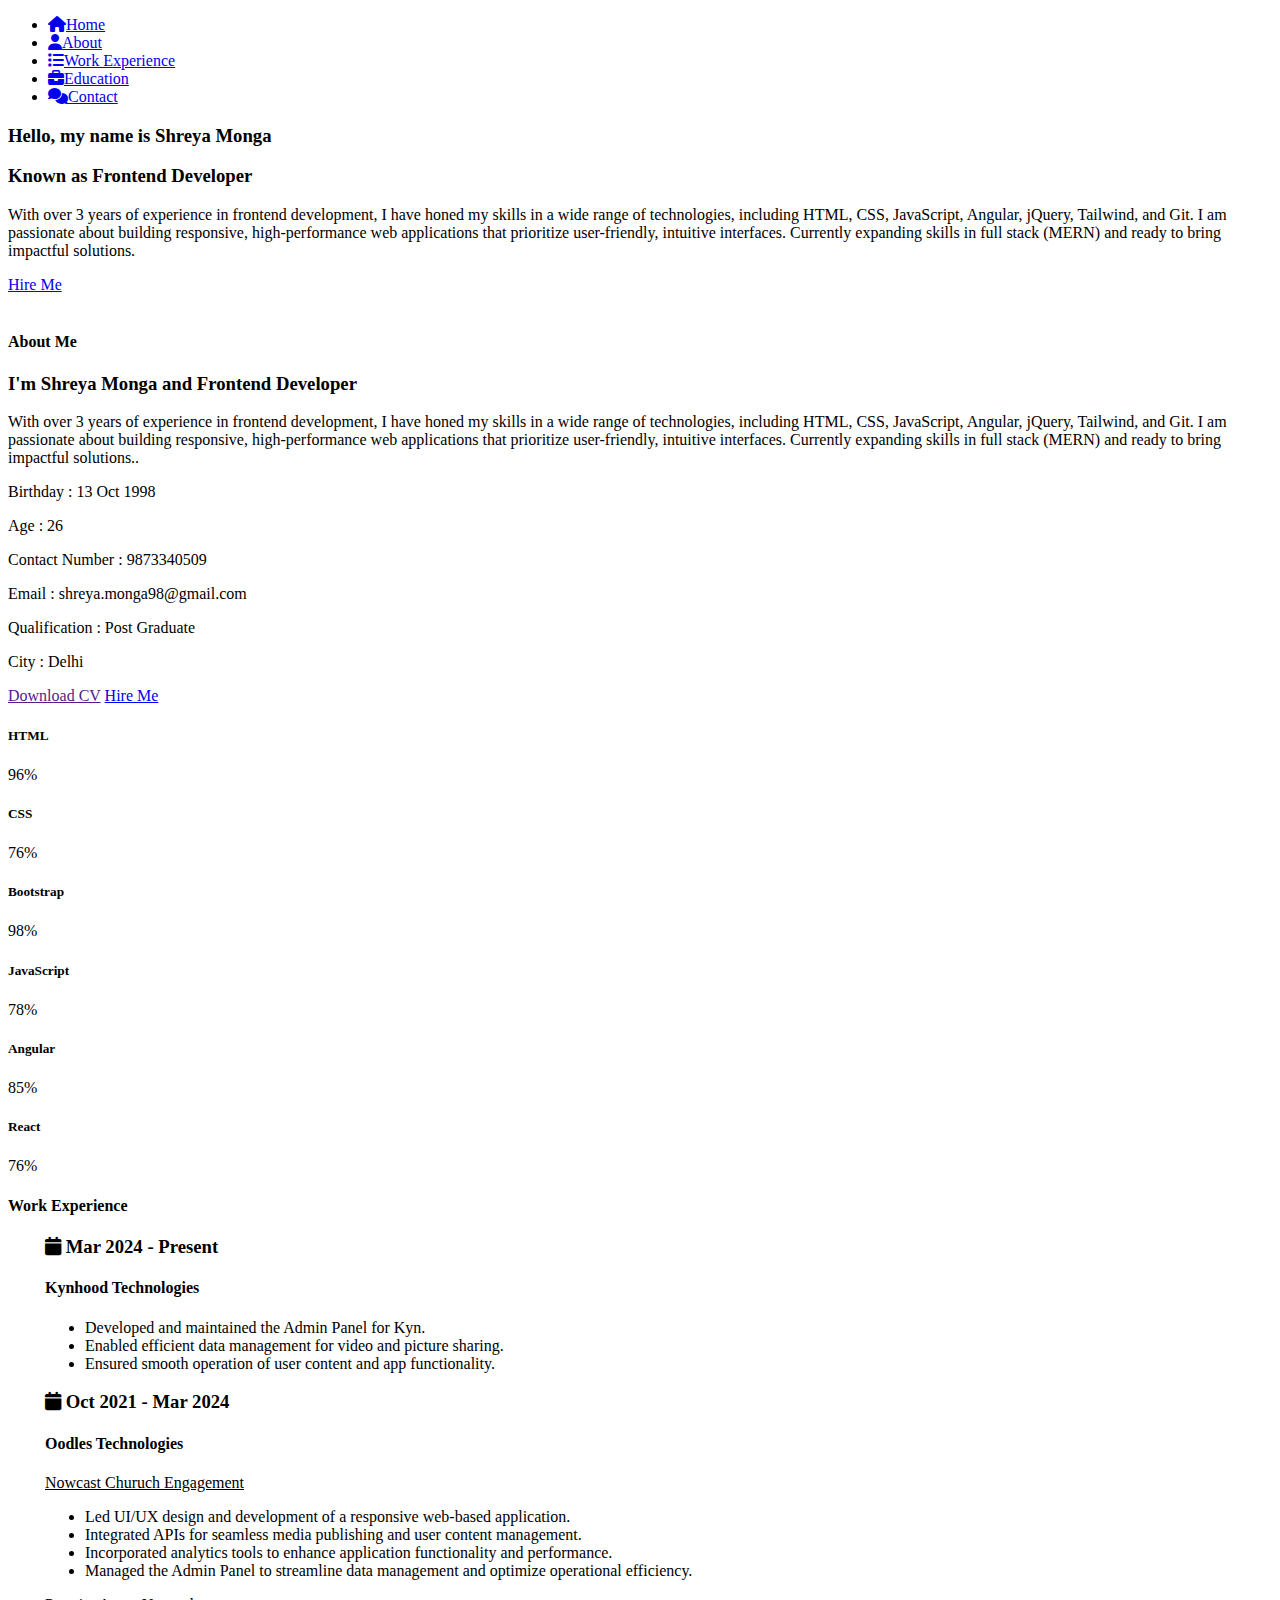
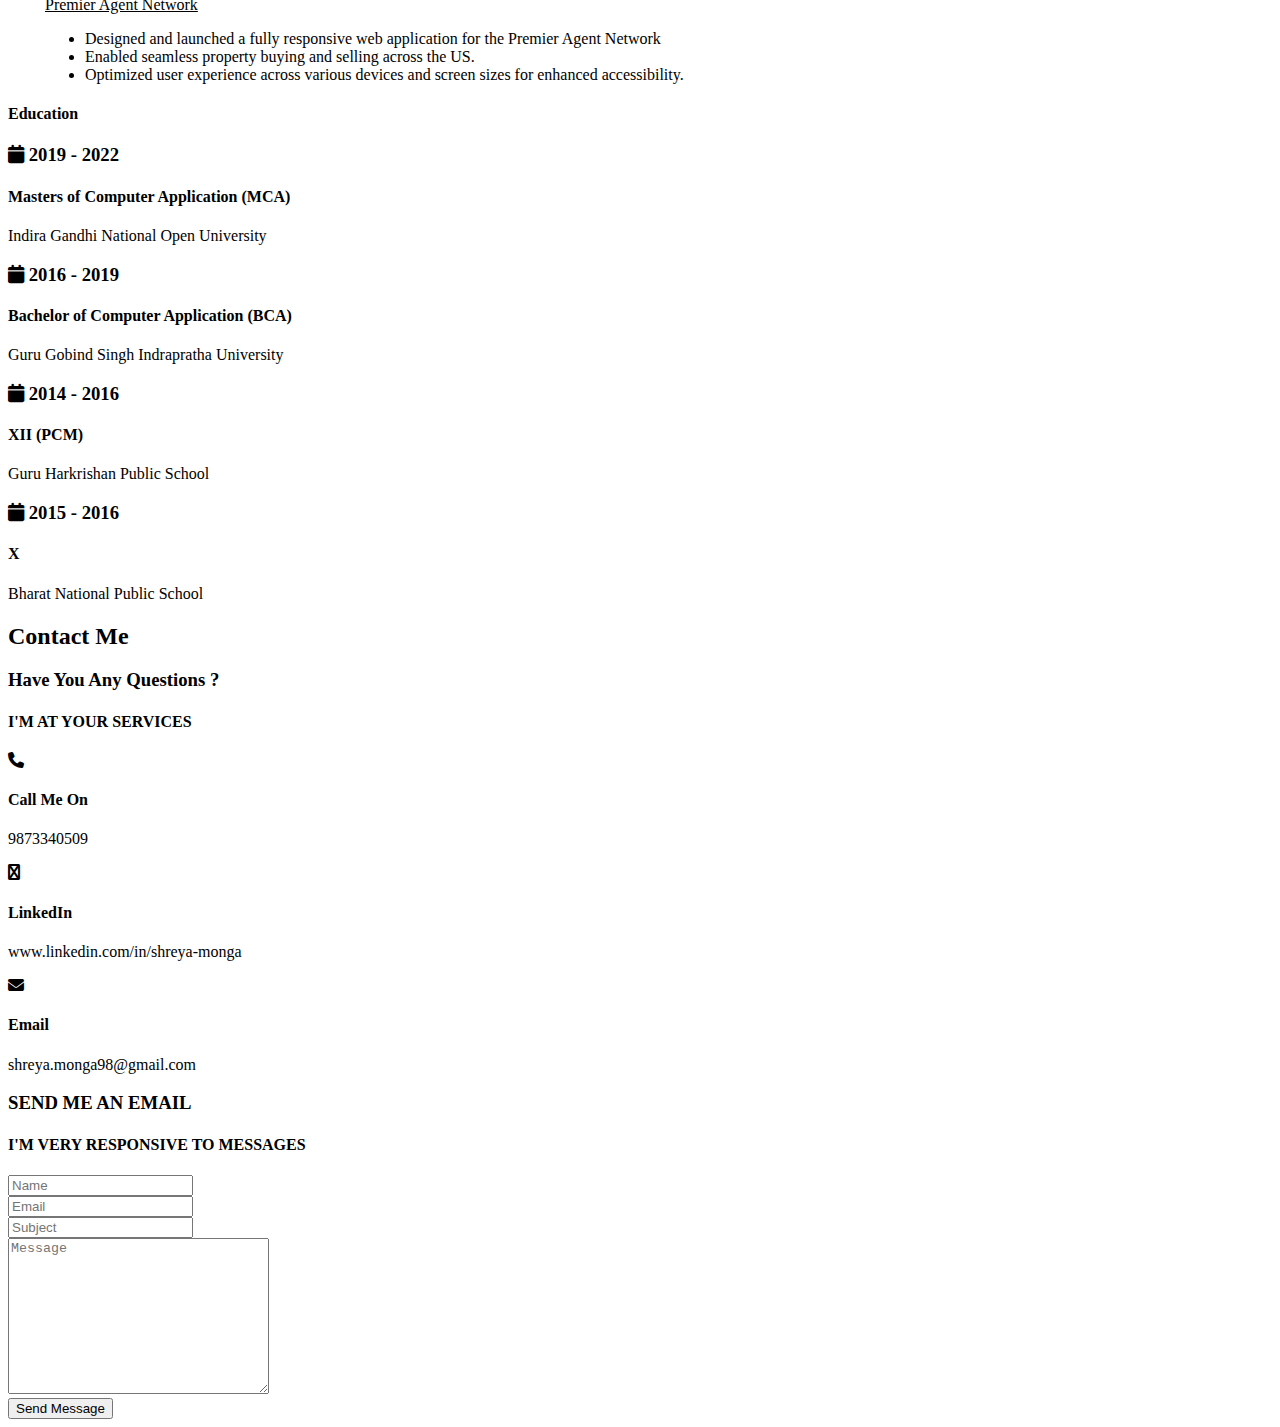
==== index.html @ f082bb05 "added index.html" ====
<!DOCTYPE html>
<html lang="en">

<head>
    <meta charset="UTF-8">
    <meta name="viewport" content="width=device-width, initial-scale=1.0">
    <title>Document</title>
    <!-- CSS files -->
    <link rel="stylesheet" href="css/style.css">
    <link rel="stylesheet" href="css/skins/color-1.css">
    <link rel="stylesheet" href="https://cdnjs.cloudflare.com/ajax/libs/font-awesome/6.6.0/css/all.min.css">

</head>

<body>

    <!-- main container starts -->
    <div class="main-container">
        <!-- aside part start -->
        <div class="aside">

            <!-- <div class="logo">
                <a href=""><span>A</span>tlas</a>
            </div> -->
            <div class="nav-toggler">
                <span>

                </span>
            </div>
            <ul class="nav">
                <li><a href="#" onclick="showSection('home')" class="active"><i class="fa fa-home"></i>Home</a></li>
                <li><a href="#" onclick="showSection('about')"><i class="fa fa-user"></i>About</a></li>
                <li><a href="#" onclick="showSection('experience')"><i class="fa fa-list"></i>Work Experience</a></li>
                <li><a href="#" onclick="showSection('education')"><i class="fa fa-briefcase"></i>Education</a>
                </li>
                <li><a href="#" onclick="showSection('contact')"><i class="fa fa-comments"></i>Contact</a></li>
            </ul>
        </div>
        <!-- aside part start -->
        <!-- main content start -->
        <div class="main-content">
            <!-- Home section start -->
            <section id="home" class="home section">
                <div class="container">
                    <div class="row">
                        <div class="home-info padd-15">
                            <h3 class="hello">
                                Hello, my name is <span class="name">Shreya Monga</span>
                            </h3>
                            <h3 class="my-profession">
                                Known as <span class="typing">Frontend Developer</span>
                            </h3>
                            <p>With over 3 years of experience in frontend development, I have honed my skills in a wide
                                range of technologies,
                                including HTML, CSS, JavaScript, Angular, jQuery, Tailwind, and Git. I am passionate
                                about building responsive,
                                high-performance web applications that prioritize user-friendly, intuitive interfaces.
                                Currently expanding skills in
                                full stack (MERN) and ready to bring impactful solutions.</p>
                            <a href="#contact" class="btn hire-me">Hire Me</a>
                        </div>
                        <div class="home-img padd-15">
                            <img src="images/profile.jpg" alt="">
                        </div>
                    </div>
                </div>
            </section>

            <!-- Home section end -->
            <!-- About section start -->
            <section id="about" class="about section">
                <div class="container">
                    <div class="row">
                        <div class="section-title padd-15">
                            <h4>
                                About Me
                            </h4>
                        </div>
                    </div>
                    <div class="row">
                        <div class="about-content padd-15">
                            <div class="row">
                                <div class="about-text padd-15">
                                    <h3>
                                        I'm Shreya Monga and <span>
                                            Frontend Developer
                                        </span>
                                    </h3>
                                    <p>
                                        With over 3 years of experience in frontend development, I have honed my skills
                                        in a wide
                                        range of technologies,
                                        including HTML, CSS, JavaScript, Angular, jQuery, Tailwind, and Git. I am
                                        passionate
                                        about building responsive,
                                        high-performance web applications that prioritize user-friendly, intuitive
                                        interfaces.
                                        Currently expanding skills in
                                        full stack (MERN) and ready to bring impactful solutions..
                                    </p>
                                </div>
                            </div>
                            <div class="row">
                                <div class="personal-info padd-15">
                                    <div class="row">
                                        <div class="info-item padd-15">
                                            <p>
                                                Birthday : <span>
                                                    13 Oct 1998
                                                </span>
                                            </p>
                                        </div>
                                        <div class="info-item padd-15">
                                            <p>
                                                Age : <span>
                                                    26
                                                </span>
                                            </p>
                                        </div>
                                        <div class="info-item padd-15">
                                            <p>
                                                Contact Number : <span>
                                                    9873340509
                                                </span>
                                            </p>
                                        </div>
                                        <div class="info-item padd-15">
                                            <p>
                                                Email : <span>
                                                    shreya.monga98@gmail.com
                                                </span>
                                            </p>
                                        </div>
                                        <div class="info-item padd-15">
                                            <p>
                                                Qualification : <span>
                                                    Post Graduate
                                                </span>
                                            </p>
                                        </div>
                                        <div class="info-item padd-15">
                                            <p>
                                                City : <span>
                                                    Delhi
                                                </span>
                                            </p>
                                        </div>



                                    </div>
                                    <div class="row">
                                        <div class="buttons padd-15">
                                            <a href="" class="btn">Download CV</a>
                                            <a href="#contact" class="btn hire-me">Hire Me</a>
                                        </div>
                                    </div>
                                </div>
                                <div class="skills padd-15">
                                    <div class="row">

                                        <div class="skill-item padd-15">
                                            <h5>HTML</h5>
                                            <div class="progress">
                                                <div class="progress-in" style="width: 96%;">
                                                    <div class="skill-percent">
                                                        96%
                                                    </div>
                                                </div>
                                            </div>
                                        </div>
                                        <div class="skill-item padd-15">
                                            <h5>CSS</h5>
                                            <div class="progress">
                                                <div class="progress-in" style="width: 76%;">
                                                    <div class="skill-percent">
                                                        76%
                                                    </div>
                                                </div>
                                            </div>
                                        </div>
                                        <div class="skill-item padd-15">
                                            <h5>Bootstrap</h5>
                                            <div class="progress">
                                                <div class="progress-in" style="width: 98%;">
                                                    <div class="skill-percent">
                                                        98%
                                                    </div>
                                                </div>
                                            </div>
                                        </div>
                                        <div class="skill-item padd-15">
                                            <h5>JavaScript</h5>
                                            <div class="progress">
                                                <div class="progress-in" style="width: 78%;">
                                                    <div class="skill-percent">
                                                        78%
                                                    </div>
                                                </div>
                                            </div>
                                        </div>
                                        <div class="skill-item padd-15">
                                            <h5>Angular</h5>
                                            <div class="progress">
                                                <div class="progress-in" style="width: 85%;">
                                                    <div class="skill-percent">
                                                        85%
                                                    </div>
                                                </div>
                                            </div>
                                        </div>
                                        <div class="skill-item padd-15">
                                            <h5>React</h5>
                                            <div class="progress">
                                                <div class="progress-in" style="width: 76%;">
                                                    <div class="skill-percent">
                                                        76%
                                                    </div>
                                                </div>
                                            </div>
                                        </div>
                                    </div>
                                </div>
                            </div>

                        </div>
                        <!-- <div class="row"> -->


                        <!-- </div> -->
                    </div>
                </div>
            </section>
            <section id="experience" class="experience section">
                <div class="container">
                    <div class="row">
                        <div class="section-title padd-15">
                            <h4>
                                Work Experience
                            </h4>
                        </div>
                    </div>
                    <div class="row">

                        <div class=" padd-15">
                            <!-- <div class="title"> -->

                            <!-- <div class="row"> -->
                            <div class="timeline-box" style="margin-left: 37px;">
                                <div class="timeline ">
                                    <!-- timeline item -->
                                    <div class="timeline-item">
                                        <div class="circle-dot"></div>

                                        <h3 class="timeline-date">
                                            <i class="fa fa-calendar">


                                            </i>
                                            Mar 2024 - Present
                                        </h3>
                                        <h4 class="timeline-title">
                                            Kynhood Technologies
                                        </h4>
                                        <ul class="timeline-text" style="list-style: disc;">
                                            <li>Developed and maintained the Admin Panel for Kyn.</li>
                                            <li>Enabled efficient data management for video and picture
                                                sharing.</li>
                                            <li>Ensured smooth operation of user content and app
                                                functionality.</li>
                                        </ul>

                                    </div>
                                    <div class="timeline-item">
                                        <div class="circle-dot"></div>

                                        <h3 class="timeline-date">
                                            <i class="fa fa-calendar">


                                            </i>
                                            Oct 2021 - Mar 2024
                                        </h3>
                                        <h4 class="timeline-title">
                                            Oodles Technologies
                                        </h4>
                                        <p class="timline-text" style="text-decoration: underline;margin-bottom: 5px;">
                                            Nowcast Churuch Engagement
                                        </p>
                                        <ul class="timeline-text" style="list-style: disc;">
                                            <li>Led UI/UX design and development of a responsive web-based
                                                application.</li>
                                            <li>Integrated APIs for seamless media publishing and user
                                                content management.
                                            </li>
                                            <li>Incorporated analytics tools to enhance application
                                                functionality and performance.
                                            </li>
                                            <li>
                                                Managed the Admin Panel to streamline data management and
                                                optimize operational efficiency.
                                            </li>
                                        </ul>
                                        <p class="timline-text"
                                            style="text-decoration: underline;margin-top: 10px;margin-bottom: 5px;">
                                            Premier Agent Network

                                        </p>
                                        <ul class="timeline-text" style="list-style: disc;">
                                            <li>Designed and launched a fully responsive web application for
                                                the Premier Agent Network</li>
                                            <li>Enabled seamless property buying and selling across the US.

                                            </li>
                                            <li>Optimized user experience across various devices and screen
                                                sizes for enhanced accessibility.

                                            </li>

                                        </ul>
                                    </div>

                                </div>
                            </div>
                            <!-- </div> -->
                        </div>
                    </div>
                </div>

            </section>
            <section id="education" class="education section">
                <div class="education padd-15">
                    <div class="container">
                        <div class="row">
                            <div class="section-title padd-15">
                                <h4>
                                    Education
                                </h4>
                            </div>
                        </div>
                        <div class="row">
                            <div class="timeline-box">
                                <div class="timeline">
                                    <!-- timeline item -->
                                    <div class="timeline-item">
                                        <div class="circle-dot"></div>

                                        <h3 class="timeline-date">
                                            <i class="fa fa-calendar">


                                            </i>
                                            2019 - 2022
                                        </h3>
                                        <h4 class="timeline-title">
                                            Masters of Computer Application (MCA)
                                        </h4>
                                        <p class="timline-text">
                                            Indira Gandhi National Open University
                                        </p>
                                    </div>
                                    <div class="timeline-item">
                                        <div class="circle-dot"></div>

                                        <h3 class="timeline-date">
                                            <i class="fa fa-calendar">


                                            </i>
                                            2016 - 2019
                                        </h3>
                                        <h4 class="timeline-title">
                                            Bachelor of Computer Application (BCA)
                                        </h4>
                                        <p class="timline-text">
                                            Guru Gobind Singh Indrapratha University
                                        </p>
                                    </div>
                                    <div class="timeline-item">
                                        <div class="circle-dot"></div>

                                        <h3 class="timeline-date">
                                            <i class="fa fa-calendar">


                                            </i>
                                            2014 - 2016
                                        </h3>
                                        <h4 class="timeline-title">
                                            XII (PCM)
                                        </h4>
                                        <p class="timline-text">
                                            Guru Harkrishan Public School
                                        </p>
                                    </div>
                                    <div class="timeline-item">
                                        <div class="circle-dot"></div>

                                        <h3 class="timeline-date">
                                            <i class="fa fa-calendar">


                                            </i>
                                            2015 - 2016
                                        </h3>
                                        <h4 class="timeline-title">
                                            X
                                        </h4>
                                        <p class="timline-text">
                                            Bharat National Public School
                                        </p>
                                    </div>


                                </div>
                            </div>
                        </div>
                    </div>

                </div>
            </section>


            <!---Contact Section-->
            <section id="contact" class="contact section">
                <div class="container">
                    <div class="row">
                        <div class="section-title padd-15">
                            <h2>Contact Me</h2>

                        </div>

                    </div>
                    <h3 class="contact-title">
                        Have You Any Questions ?
                    </h3>
                    <h4 class="contact-sub-title">
                        I'M AT YOUR SERVICES
                    </h4>
                    <div class="row">
                        <div class="contact-info-item col-md-4">
                            <div class="icon">
                                <i class="fa fa-phone">

                                </i>
                            </div>
                            <h4>
                                Call Me On
                            </h4>
                            <p>9873340509</p>
                        </div>
                        <div class="contact-info-item col-md-4">
                            <div class="icon">
                                <i class="fa fa-linkedin">

                                </i>
                            </div>
                            <h4>
                                LinkedIn
                            </h4>
                            <p>www.linkedin.com/in/shreya-monga</p>
                        </div>
                        <div class="contact-info-item col-md-4">
                            <div class="icon">
                                <i class="fa fa-envelope">

                                </i>
                            </div>
                            <h4>
                                Email
                            </h4>
                            <p>shreya.monga98@gmail.com</p>
                        </div>
                    </div>
                    <h3 class="contact-title padd-15">
                        SEND ME AN EMAIL
                    </h3>
                    <h4 class="contact-sub-title padd-15">
                        I'M VERY RESPONSIVE TO MESSAGES </h4>

                    <div class="row">
                        <div class="contact-form padd-15">
                            <div class="row">
                                <div class="form-item col-6 padd-15">
                                    <div class="form-group">
                                        <input type="text" class="form-control" placeholder="Name">
                                    </div>
                                </div>

                                <div class="form-item col-6 padd-15">
                                    <div class="form-group">
                                        <input type="email" class="form-control" placeholder="Email">
                                    </div>
                                </div>

                            </div>
                            <div class="row">

                                <div class="form-item col-6 padd-15">
                                    <div class="form-group">
                                        <input type="text" class="form-control" placeholder="Subject">
                                    </div>
                                </div>
                                <!-- <div class="row"> -->

                                <div class="form-item col-6 padd-15">
                                    <div class="form-group">
                                        <textarea name="" class="form-control" id="" placeholder="Message" cols="30"
                                            rows="10"></textarea>
                                    </div>
                                </div>

                                <!-- </div> -->

                            </div>

                            <div class="btn-align">

                                <div class="form-item col-6 padd-15">
                                    <div class="form-group">
                                        <button type="submit" class="btn">Send Message</button>
                                    </div>
                                </div>

                            </div>
                        </div>

                    </div>



                </div>
            </section>
        </div>
        <!-- About section end -->


    </div>
    <!-- main content end -->


    <script src="js/script.js"></script>

</body>

</html>
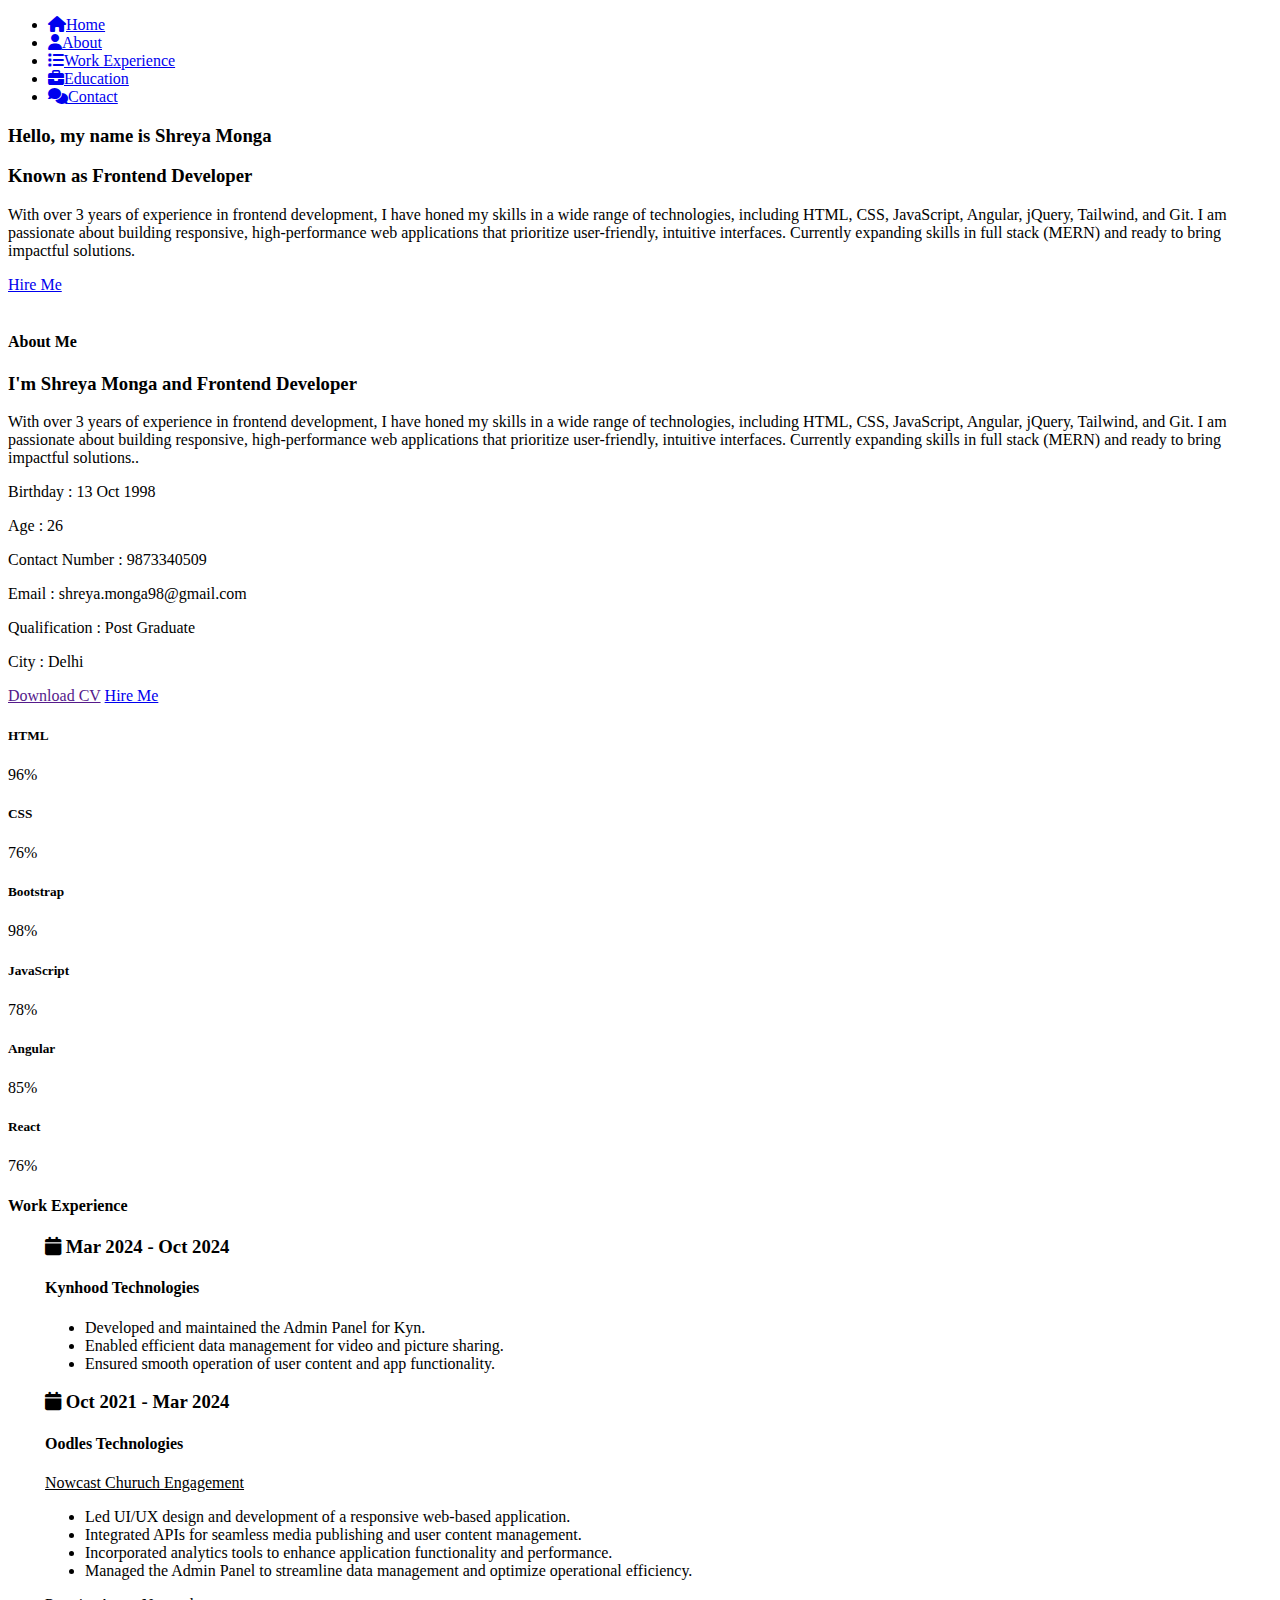
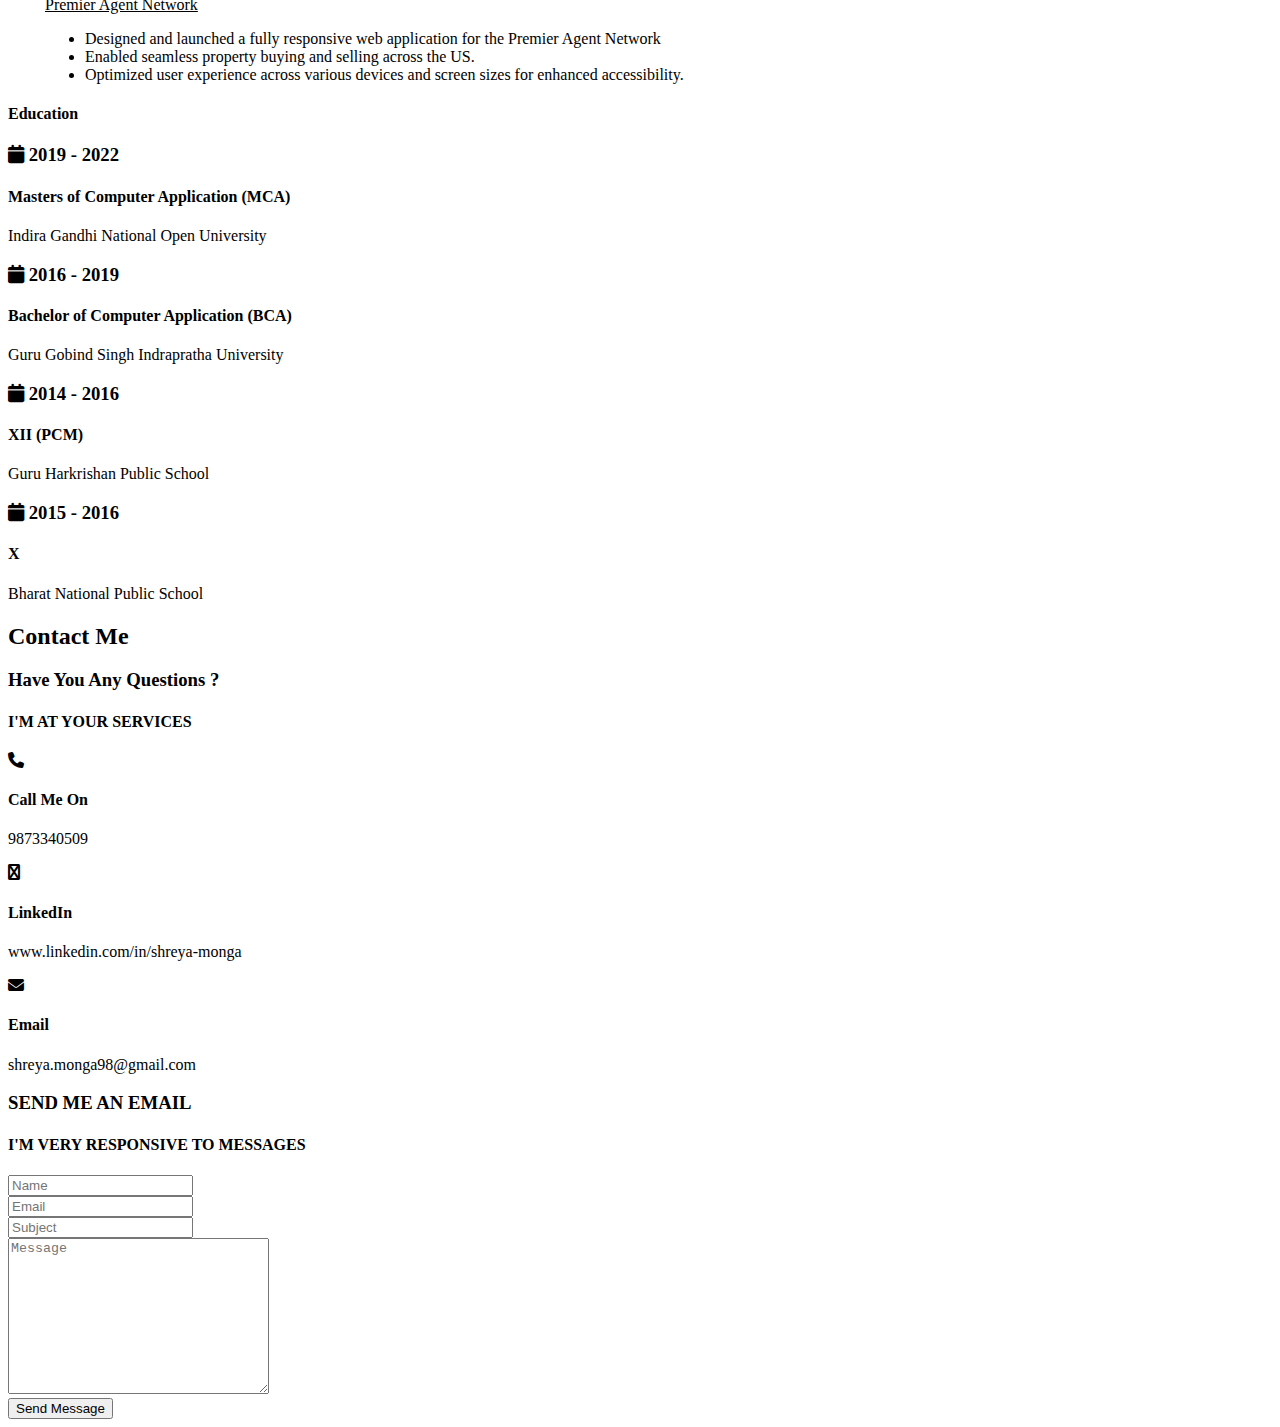
==== commit c5431188: "Update index.html" ====
--- a/index.html
+++ b/index.html
@@ -257,7 +257,7 @@
 
 
                                             </i>
-                                            Mar 2024 - Present
+                                            Mar 2024 - Oct 2024
                                         </h3>
                                         <h4 class="timeline-title">
                                             Kynhood Technologies
@@ -543,4 +543,4 @@
 
 </body>
 
-</html>+</html>
